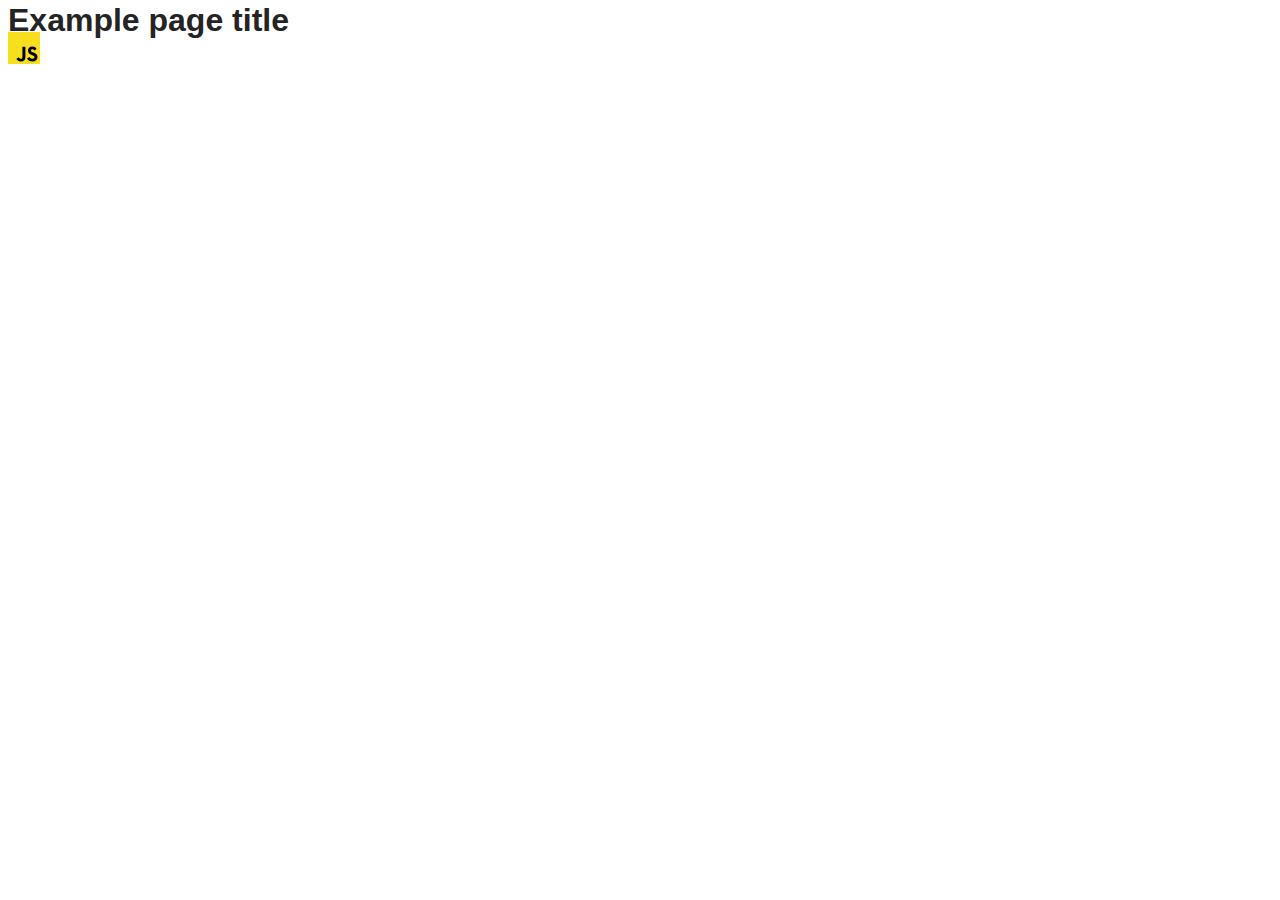
==== src/index.html @ 63d176e8 "Initial commit" ====
<!DOCTYPE html>
<html lang="en">
  <head>
    <meta charset="UTF-8" />
    <link rel="icon" type="image/svg+xml" href="/favicon.svg" />
    <meta name="viewport" content="width=device-width, initial-scale=1.0" />
    <title>Vanilla App Template</title>
    <link rel="stylesheet" href="./css/styles.css" />
  </head>
  <body>
    <load ="partials/header.html" />

    <section>
      <h1>Example page title</h1>
      <!-- Path to images as from index.html file -->
      <img src="./img/javascript.svg" alt="" />
    </section>

    <!-- Loads the specified .html file -->
    <load ="partials/vite-promo.html" />

    <script type="module" src="./main.js"></script>
  </body>
</html>
---- src/css/styles.css ----
/**
  |============================
  | include css partials with
  | default @import url()
  |============================
*/
@import url('./reset.css');
@import url('./vite-promo.css');
@import url('./header.css');

:root {
  font-family: Inter, Avenir, Helvetica, Arial, sans-serif;
  font-size: 16px;
  line-height: 24px;
  font-weight: 400;

  color: #242424;
  background-color: rgba(255, 255, 255, 0.87);

  font-synthesis: none;
  text-rendering: optimizeLegibility;
  -webkit-font-smoothing: antialiased;
  -moz-osx-font-smoothing: grayscale;
  -webkit-text-size-adjust: 100%;
}
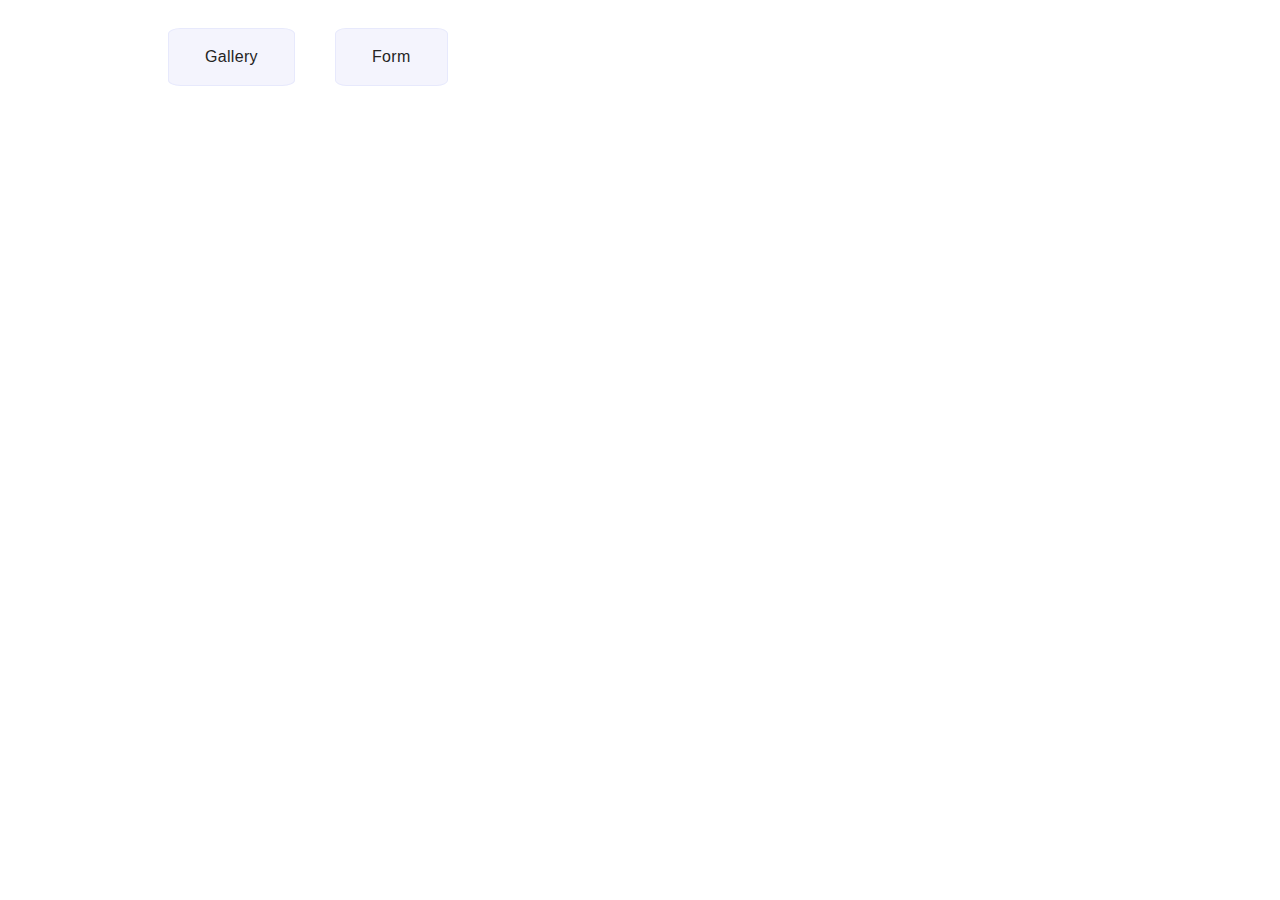
==== commit 0cc600bd: "gallery + form tasks" ====
--- a/src/index.html
+++ b/src/index.html
@@ -2,23 +2,21 @@
 <html lang="en">
   <head>
     <meta charset="UTF-8" />
-    <link rel="icon" type="image/svg+xml" href="/favicon.svg" />
     <meta name="viewport" content="width=device-width, initial-scale=1.0" />
     <title>Vanilla App Template</title>
     <link rel="stylesheet" href="./css/styles.css" />
   </head>
   <body>
-    <load ="partials/header.html" />
+    <header class="header">
+      <ul class="nav-list">
+        <li class="nav-item">
+          <a href="./1-gallery.html" class="nav-link">Gallery</a>
+        </li>
 
-    <section>
-      <h1>Example page title</h1>
-      <!-- Path to images as from index.html file -->
-      <img src="./img/javascript.svg" alt="" />
-    </section>
-
-    <!-- Loads the specified .html file -->
-    <load ="partials/vite-promo.html" />
-
-    <script type="module" src="./main.js"></script>
+        <li class="nav-item">
+          <a href="./2-form.html" class="nav-link">Form</a>
+        </li>
+      </ul>
+    </header>
   </body>
 </html>
--- a/src/css/styles.css
+++ b/src/css/styles.css
@@ -23,3 +23,112 @@
   -moz-osx-font-smoothing: grayscale;
   -webkit-text-size-adjust: 100%;
 }
+input:hover,
+textarea:hover {
+  outline: black auto 1px;
+}
+input, textarea{
+  padding: 0 16px;
+}
+.gallery {
+  display: flex;
+  align-self: center;
+  flex-wrap: wrap;
+  column-gap: 24px;
+  row-gap: 24px;
+  margin: 24px 156px;
+  width: 1128px;
+}
+
+.gallery-image {
+  height: 100%;
+  object-fit: cover;
+  width: 360px;
+  height: 200px;
+  transition: transform 0.3s ease;
+}
+
+.gallery-image:hover {
+  transform: scale(1.04);
+}
+
+.simple-lightbox {
+  background: rgba(46, 47, 66, 0.8);
+}
+.sl-wrapper.simple-lightbox .sl-close,
+.sl-wrapper.simple-lightbox .sl-navigation button,
+.sl-wrapper.simple-lightbox .sl-counter {
+  color: #fff;
+  font-family: "Montserrat", sans-serif;
+}
+
+.nav-list{
+  
+  justify-content: flex-start;
+}
+.nav-item{
+  display: flex;
+  align-items: center;
+
+
+  border-radius: 10%;
+  border: 1px solid #e7e9fc;
+  background-color: #f4f4fd;
+}
+.nav-link{
+  padding: 16px 36px;
+}
+.header{
+  margin: 0 160px;
+}
+.return-btn{
+  width: 160px;
+}
+
+.feedback-form{
+  display: flex;
+  flex-direction: column;
+  margin: 20px 160px;
+  padding: 24px;
+  width: 400px;
+  height: 300px;
+  border-radius: 8px;
+  gap: 8px;
+}
+.feedback-form label{
+  font-family: "Montserrat", sans-serif;
+  display: flex;
+  flex-direction: column;
+  gap: 8px;
+  letter-spacing: 0.04em;
+  color: #2e2f42;
+}
+.feedback-form label input{
+  width: 360px;
+  height: 40px;
+  border: 1px solid #808080;
+  border-radius: 4px;
+}
+.feedback-form label textarea{
+  border: 1px solid #808080;
+  border-radius: 4px;
+  width: 360px;
+  height: 80px;
+}
+.feedback-form button{
+  border: none;
+  border-radius: 8px;
+  padding: 8px 16px;
+  width: 95px;
+  height: 40px;
+  background: #4e75ff;
+  font-family: "Montserrat", sans-serif;
+  font-weight: 500;
+  font-size: 16px;
+  letter-spacing: 0.04em;
+  color: #fff;
+  margin-top: 8px;
+}
+.feedback-form button:hover{
+  background: #6c8cff;
+}